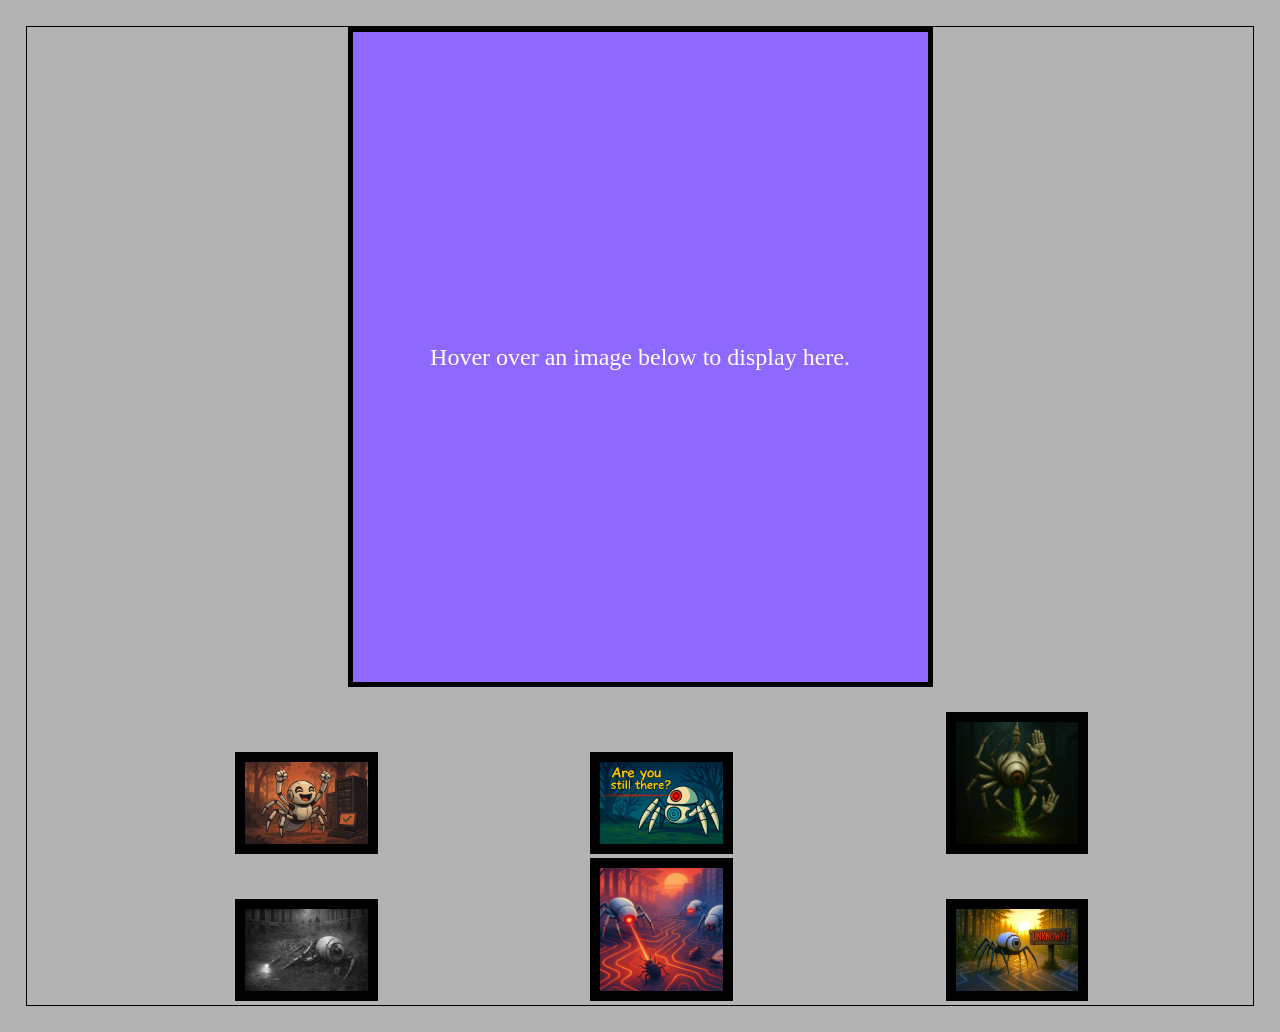
==== Final-Project/index.html @ e40422d7 "final project Added starting point for final project" ====
<!DOCTYPE html>
<html lang="en">
<head>
	<meta charset="UTF-8">
	<title>Photo Gallery</title>
	<link rel="stylesheet" href="css/gallery.css">
	<script src = "js/gallery.js"></script>
</head>
<body>
	<div id = "image">
		Hover over an image below to display here.
	</div>
	<img class = "preview" alt = "The joy of success" src = "img/all_done.png" onmouseover = "upDate(this)" onmouseout = "unDo()">
	<img class = "preview" alt = "Are you still there?" src = "img/AreYouStillThere.png" onmouseover = "upDate(this)" onmouseout = "unDo()">
	<img class = "preview" alt = "The joy of success" src = "img/BadRequest.png" onmouseover = "upDate(this)" onmouseout = "unDo()">
	<img class = "preview" alt = "Its not you, its me" src = "img/Broken.png" onmouseover = "upDate(this)" onmouseout = "unDo()">
	<img class = "preview" alt = "No more bugs in the code" src = "img/BUGS.png" onmouseover = "upDate(this)" onmouseout = "unDo()">
	<img class = "preview" alt = "To boldly go, into the unknown..." src = "img/unknown.png" onmouseover = "upDate(this)" onmouseout = "unDo()">
</body>
</html>
---- Final-Project/css/gallery.css ----
/*Name this external file gallery.css*/
body{
		margin: 2%;
		border: 1px solid black;
		background-color: #b3b3b3;
}
#image{
    line-height:650px;
		width: 575px;
    height: 650px;
		border:5px solid black;
		margin:0 auto;
    background-color: #8e68ff;
    background-image: url('');
    background-repeat: no-repeat;
    color:#FFFFFF;
    text-align: center;
    background-size: 100% 100%;
    margin-bottom:25px;
    font-size: 150%;
}
.preview{
		width:10%;
		margin-left:17%;
    border: 10px solid black;
}
img{
		width:95%;
}
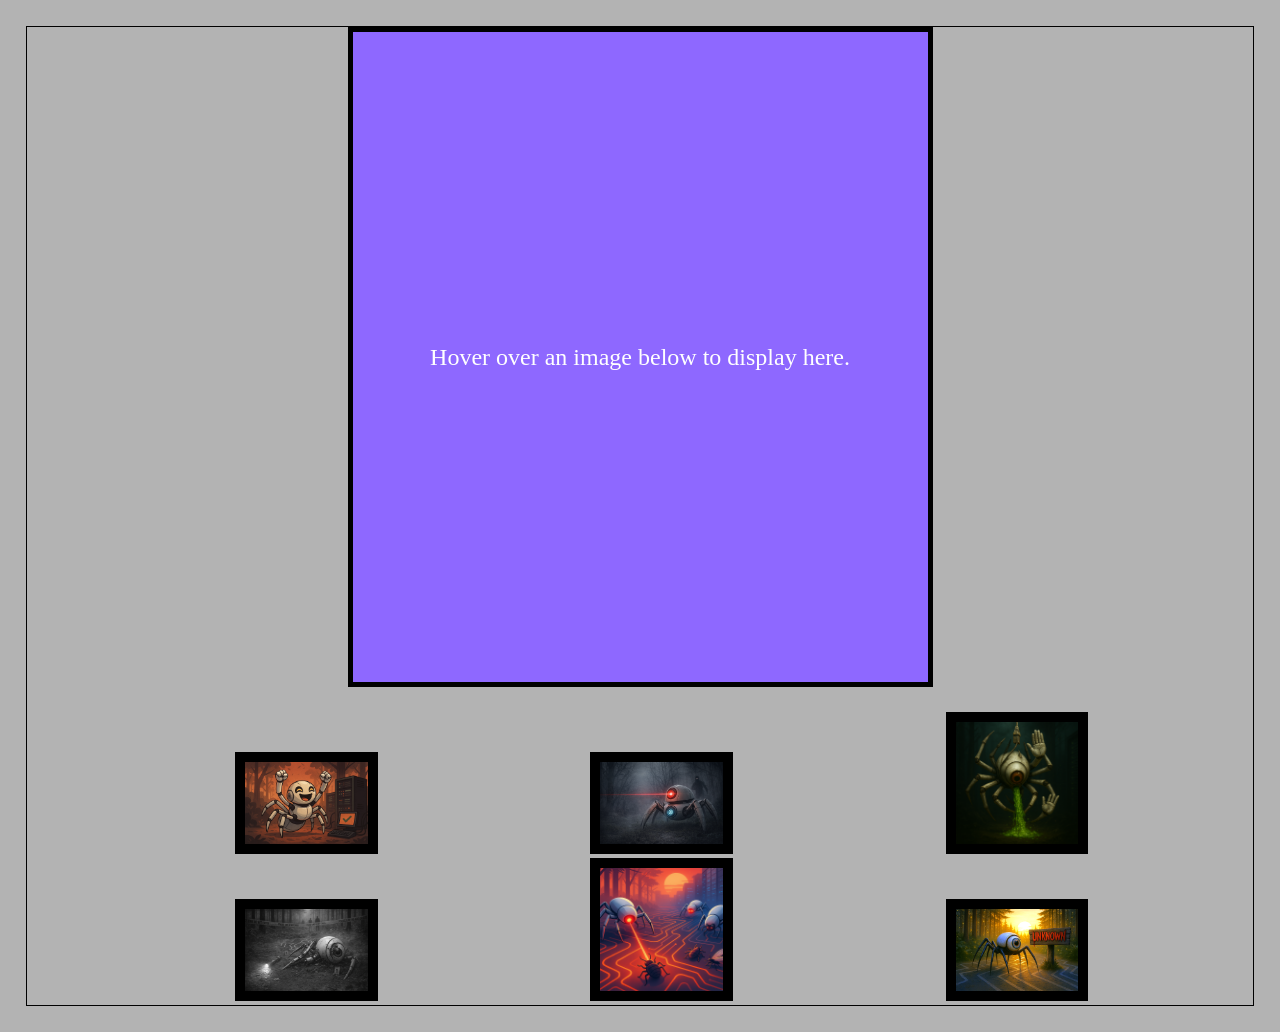
==== commit 381ffb17: "image update Making sure that images are good and feedback is provided to the console" ====
--- a/Final-Project/index.html
+++ b/Final-Project/index.html
@@ -12,9 +12,11 @@
 	</div>
 	<img class = "preview" alt = "The joy of success" src = "img/all_done.png" onmouseover = "upDate(this)" onmouseout = "unDo()">
 	<img class = "preview" alt = "Are you still there?" src = "img/AreYouStillThere.png" onmouseover = "upDate(this)" onmouseout = "unDo()">
-	<img class = "preview" alt = "The joy of success" src = "img/BadRequest.png" onmouseover = "upDate(this)" onmouseout = "unDo()">
-	<img class = "preview" alt = "Its not you, its me" src = "img/Broken.png" onmouseover = "upDate(this)" onmouseout = "unDo()">
+	<img class = "preview" alt = "Don't drink the cool-aid" src = "img/BadRequest.png" onmouseover = "upDate(this)" onmouseout = "unDo()">
+	<img class = "preview" alt = "Tis but a scratch!" src = "img/Broken.png" onmouseover = "upDate(this)" onmouseout = "unDo()">
 	<img class = "preview" alt = "No more bugs in the code" src = "img/BUGS.png" onmouseover = "upDate(this)" onmouseout = "unDo()">
 	<img class = "preview" alt = "To boldly go, into the unknown..." src = "img/unknown.png" onmouseover = "upDate(this)" onmouseout = "unDo()">
+	<script>addListeners()</script>
+	<!-- This Page was created for Interactivity with JavaScript: Final Project (April 2026)-->
 </body>
 </html>
